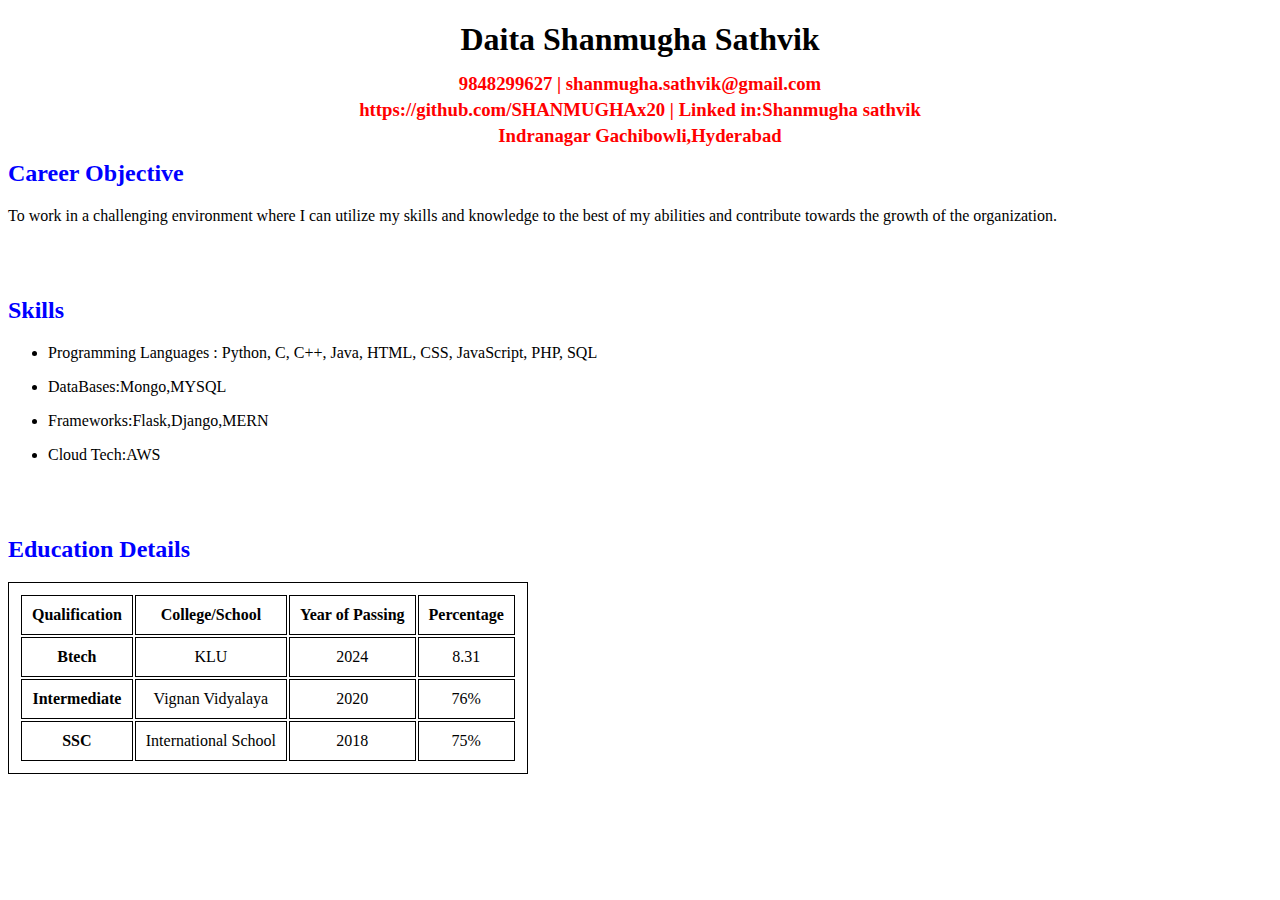
==== resume.html @ b1aec862 "added resume to main page" ====
<!DOCTYPE html>
<html lang="en">
<head>
    <meta charset="UTF-8">
    <meta http-equiv="X-UA-Compatible" content="IE=edge">
    <meta name="viewport" content="width=device-width, initial-scale=1.0">
    <title>My Resume</title>
    <style>
        body{
            background-color: rgba(61, 221, 12, 0);
        }
        #myName{
            text-align: center;
        }
        .details{
            text-align: center;
            line-height: 0.2cm;
            color: red;
        }
        h2{
            color: blue;
        }
        table,td{
            padding: 10px;
            text-align: center;
            border: 1px solid black;
        }
        th{
            padding: 10px;
            text-align: center;
            border: 1px solid black;
            color: rgb(0, 0, 0);
        }
        
    </style>
</head>
<body>
    <h1 id="myName">Daita Shanmugha Sathvik</h1>
    <h3 class="details">9848299627 | shanmugha.sathvik@gmail.com</h3>
    <h3 class="details">https://github.com/SHANMUGHAx20 | Linked in:Shanmugha sathvik</h3>
    <h3 class="details">Indranagar Gachibowli,Hyderabad</h3>

    <h2>Career Objective</h2>
    <p>To work in a challenging environment where I can utilize my skills and knowledge to the best of my abilities and contribute towards the growth of the organization.</p>
    <br>
    <br>
    <h2>Skills</h2>
    <ul>
        <li >
            <p>Programming Languages : Python, C, C++, Java, HTML, CSS, JavaScript, PHP, SQL</p>
        </l1>
        <li>
            <p>DataBases:Mongo,MYSQL</p>
        </li>
        <li>
            <p>Frameworks:Flask,Django,MERN</p>
        </li>
        <li>
            <p>Cloud Tech:AWS</p>
        </li>
    </ul>
    <br>
    <br>
    <h2>Education Details</h2>
    <table>
        <tr>
            <th>Qualification</th>
            <th>College/School</th>
            <th>Year of Passing</th>
            <th>Percentage</th>
        </tr>
        <tr>
            <th>Btech</th>
            <td>KLU</td>
            <td>2024</td>
            <td>8.31</td>
        </tr>
        <tr>
            <th>Intermediate</th>
            <td>Vignan Vidyalaya</td>
            <td>2020</td>
            <td>76%</td>
        </tr>
        <tr>
            <th>SSC</th>
            <td>International School</td>
            <td>2018</td>
            <td>75%</td>
        </tr>
    </table>

</body>
</html>
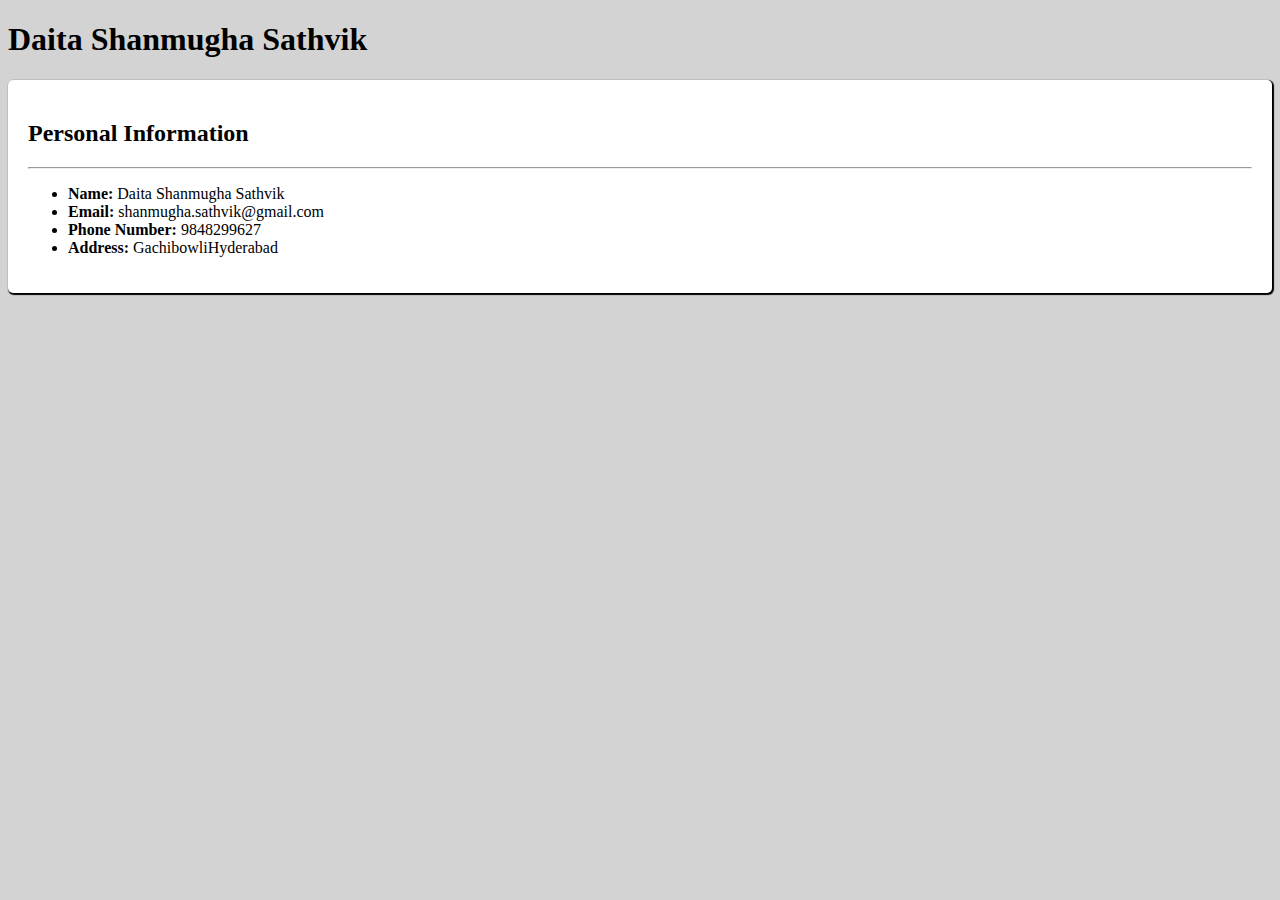
==== commit 59ea1ff4: "modified resume" ====
--- a/resume.html
+++ b/resume.html
@@ -1,40 +1,13 @@
 <!DOCTYPE html>
 <html lang="en">
 <head>
-    <meta charset="UTF-8">
-    <meta http-equiv="X-UA-Compatible" content="IE=edge">
-    <meta name="viewport" content="width=device-width, initial-scale=1.0">
+    <meta charset="utf-8">
+    <meta name="viewport" content="width=device-width, initial-scale=1">
+    <link href="https://cdn.jsdelivr.net/npm/bootstrap@5.3.0/dist/css/bootstrap.min.css" rel="stylesheet" integrity="sha384-9ndCyUaIbzAi2FUVXJi0CjmCapSmO7SnpJef0486qhLnuZ2cdeRhO02iuK6FUUVM" crossorigin="anonymous">
+    <link rel="stylesheet" href="resumestyle.css">
     <title>My Resume</title>
-    <style>
-        body{
-            background-color: rgba(61, 221, 12, 0);
-        }
-        #myName{
-            text-align: center;
-        }
-        .details{
-            text-align: center;
-            line-height: 0.2cm;
-            color: red;
-        }
-        h2{
-            color: blue;
-        }
-        table,td{
-            padding: 10px;
-            text-align: center;
-            border: 1px solid black;
-        }
-        th{
-            padding: 10px;
-            text-align: center;
-            border: 1px solid black;
-            color: rgb(0, 0, 0);
-        }
-        
-    </style>
 </head>
-<body>
+<!-- <body>
     <h1 id="myName">Daita Shanmugha Sathvik</h1>
     <h3 class="details">9848299627 | shanmugha.sathvik@gmail.com</h3>
     <h3 class="details">https://github.com/SHANMUGHAx20 | Linked in:Shanmugha sathvik</h3>
@@ -89,5 +62,23 @@
         </tr>
     </table>
 
+</body> -->
+
+
+<body class="m-3">
+    <div class="container">
+        <h1 class="text-center">Daita Shanmugha Sathvik</h1>
+
+        <div class="section">
+            <h2>Personal Information</h2>
+            <hr>
+            <ul>
+                <li><strong>Name: </strong> Daita Shanmugha Sathvik</li>
+                <li><strong>Email: </strong> shanmugha.sathvik@gmail.com</li>
+                <li><strong>Phone Number: </strong>9848299627</li>
+                <li><strong>Address: </strong>GachibowliHyderabad</li>
+            </ul>
+        </div>
+    </div>
 </body>
 </html>--- a/resumestyle.css
+++ b/resumestyle.css
@@ -0,0 +1,37 @@
+/* body{
+    background-color: rgba(61, 221, 12, 0);
+}
+#myName{
+    text-align: center;
+}
+.details{
+    text-align: center;
+    line-height: 0.5cm;
+    color: red;
+}
+h2{
+    color: blue;
+}
+table,td{
+    padding: 10px;
+    text-align: center;
+    border: 1px solid black;
+}
+th{
+    padding: 10px;
+    text-align: center;
+    border: 1px solid black;
+    color: rgb(0, 0, 0);
+} */
+
+body{
+    background-color: lightgray;
+}
+
+.section{
+    margin-bottom: 20px;
+    background-color: white;
+    padding: 20px;
+    border-radius: 5px;
+    box-shadow: 1px 1px 1px 1px black;
+}